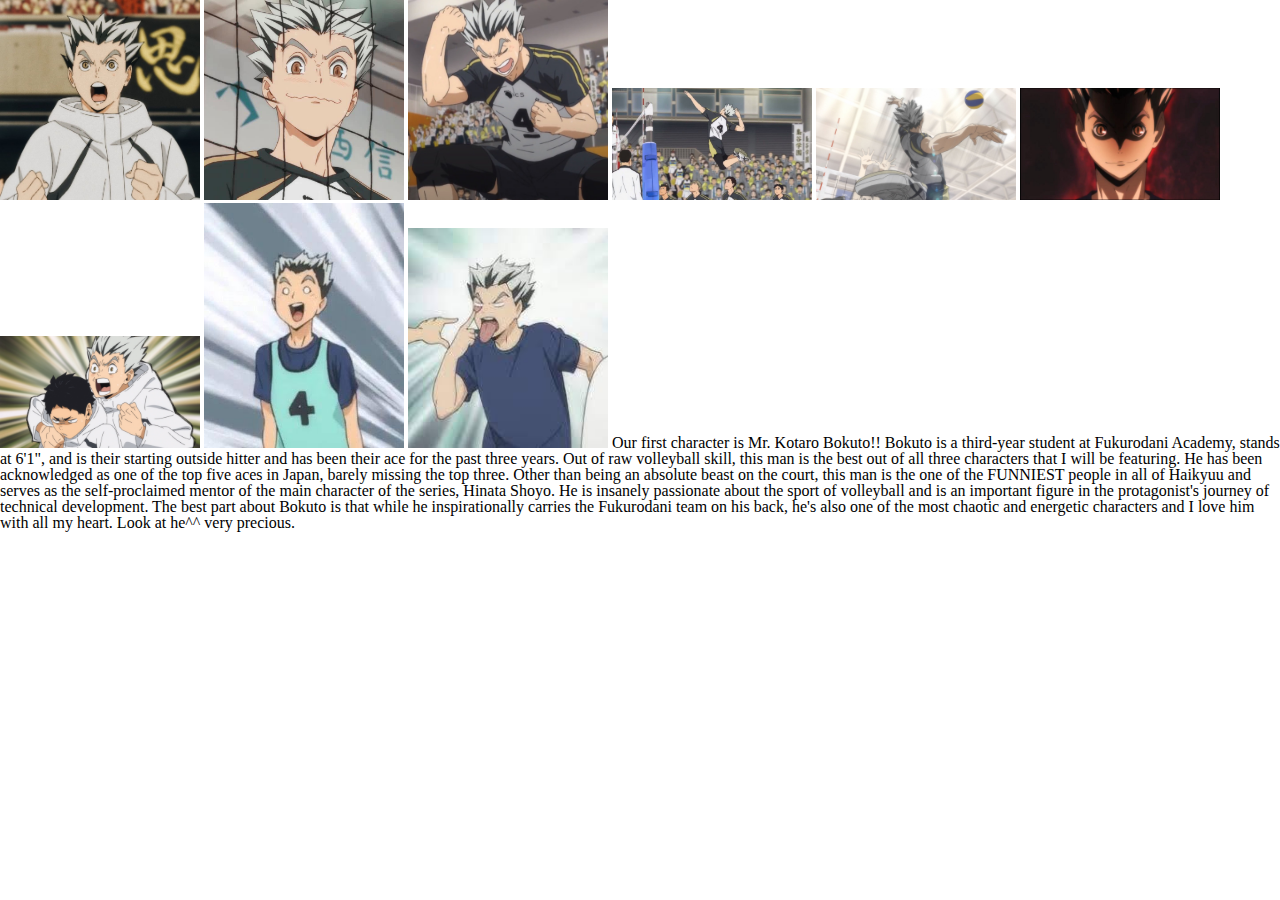
==== bokuto.html @ 075ced49 "Add files via upload" ====
<!DOCTYPE html>
<html lang="en">
<head>
    <meta charset="UTF-8">
    <link rel="stylesheet" type="text/css" href="css/html5reset.css">
    <link rel="stylesheet" type="text/css" href="css/style.css">
    <meta name="viewport" content="width=device-width, initial-scale=1.0">
    <link rel="shortcut icon" href="images/logo.ico" type="image/gif">
    <title>Kōtarō Bokuto</title>
</head>
<body>
    <main>
        <img src = "images/bokuto1.jpg" alt="" width="200"/>
        <img src = "images/bokuto2.jpg" alt="" width="200"/>
        <img src = "images/bokuto3.jpg" alt="" width="200"/>
        <img src = "images/bokuto4.jpg" alt="" width="200"/>
        <img src = "images/bokuto5.jpg" alt="" width="200"/>
        <img src = "images/bokuto6.jpg" alt="" width="200"/>
        <img src = "images/bokuto7.png" alt="" width="200"/>
        <img src = "images/bokuto8.jpg" alt="" width="200"/>
        <img src = "images/bokuto9.jpg" alt="" width="200"/>

        Our first character is Mr. Kotaro Bokuto!! Bokuto is a third-year student at Fukurodani Academy, stands at 6'1",
        and is their starting outside hitter and has been their ace for the past three years. Out of raw volleyball skill,
        this man is the best out of all three characters that I will be featuring. He has been acknowledged as one of the
        top five aces in Japan, barely missing the top three.

        Other than being an absolute beast on the court, this man is the one of the FUNNIEST people in all of Haikyuu and
        serves as the self-proclaimed mentor of the main character of the series, Hinata Shoyo. He is insanely passionate
        about the sport of volleyball and is an important figure in the protagonist's journey of technical development.
        The best part about Bokuto is that while he inspirationally carries the Fukurodani team on his back, he's also one 
        of the most chaotic and energetic characters and I love him with all my heart. Look at he^^ very precious.
    </main>
    <footer>

    </footer>
</body>
</html>
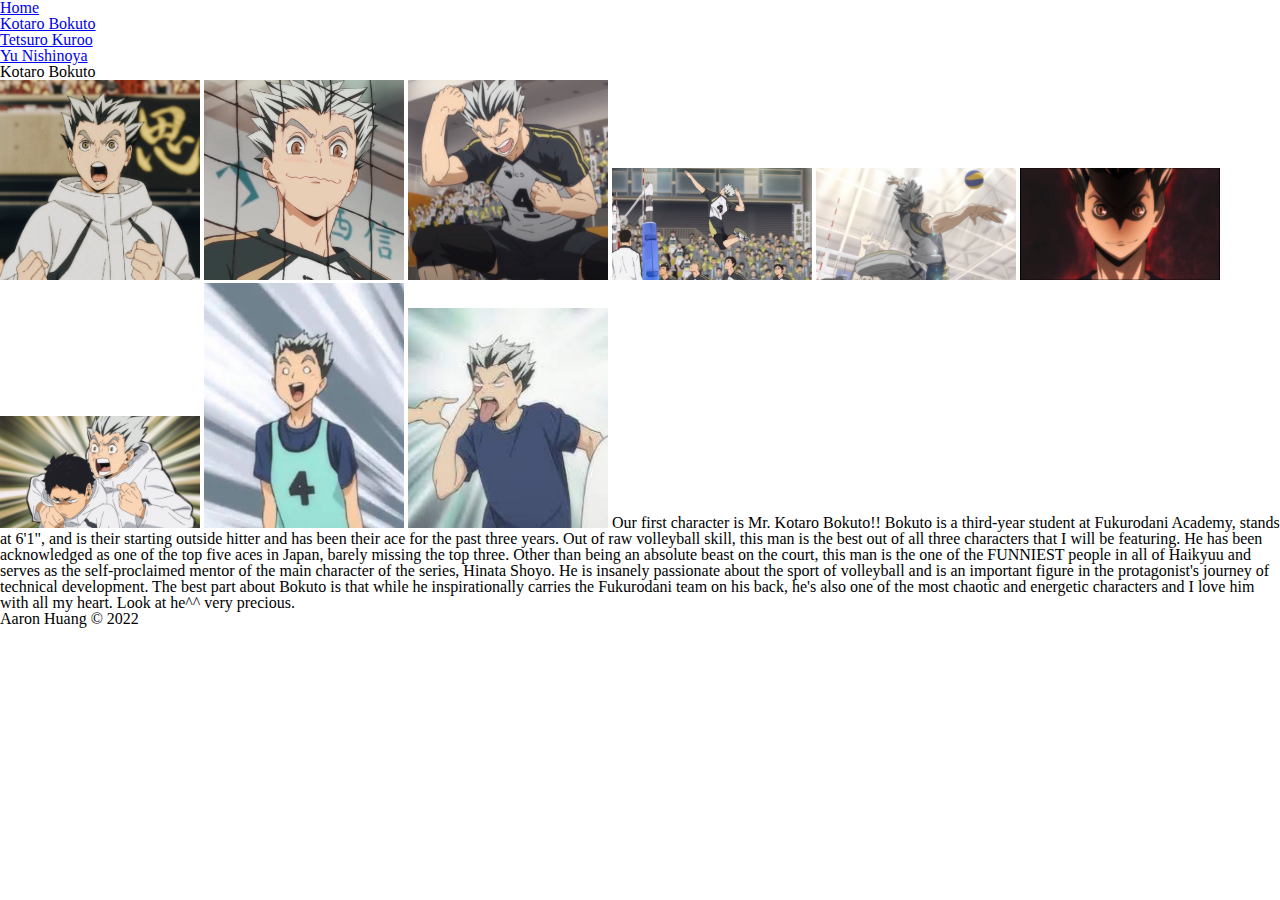
==== commit a4c07fb6: "Add files via upload" ====
--- a/bokuto.html
+++ b/bokuto.html
@@ -9,30 +9,42 @@
     <title>Kōtarō Bokuto</title>
 </head>
 <body>
-    <main>
-        <img src = "images/bokuto1.jpg" alt="" width="200"/>
-        <img src = "images/bokuto2.jpg" alt="" width="200"/>
-        <img src = "images/bokuto3.jpg" alt="" width="200"/>
-        <img src = "images/bokuto4.jpg" alt="" width="200"/>
-        <img src = "images/bokuto5.jpg" alt="" width="200"/>
-        <img src = "images/bokuto6.jpg" alt="" width="200"/>
-        <img src = "images/bokuto7.png" alt="" width="200"/>
-        <img src = "images/bokuto8.jpg" alt="" width="200"/>
-        <img src = "images/bokuto9.jpg" alt="" width="200"/>
+    <header>
+        <nav>
+            <ul>
+                <li><a href = "index.html">Home</a></li>
+                <li class = "active"><a href = "bokuto.html">Kotaro Bokuto</a></li>
+                <li><a href = "kuroo.html">Tetsuro Kuroo</a></li>
+                <li><a href = "nishinoya.html">Yu Nishinoya</a></li>
+            </ul>
+        </nav>
+        <h1>Kotaro Bokuto</h1>
+    </header>
+        <main>
+            <img src = "images/bokuto1.jpg" alt="Bokuto expressing excitement before the match" width="200"/>
+            <img src = "images/bokuto2.jpg" alt="Bokuto looking very proud of his last spike" width="200"/>
+            <img src = "images/bokuto3.jpg" alt="Bokuto getting very fired up about his performance" width="200"/>
+            <img src = "images/bokuto4.jpg" alt="Bokuto in the middle of his elegant spike windup" width="200"/>
+            <img src = "images/bokuto5.jpg" alt="Bokuto's exceptional spiking form from the back angle" width="200"/>
+            <img src = "images/bokuto6.jpg" alt="Bokuto with an extremely intimidating aura" width="200"/>
+            <img src = "images/bokuto7.png" alt="Bokuto overwhelming his setter, Akaashi, with his excitement" width="200"/>
+            <img src = "images/bokuto8.jpg" alt="Bokuto with a very blank derpy expression" width="200"/>
+            <img src = "images/bokuto9.jpg" alt="Bokuto making faces at someone else" width="200"/>
 
-        Our first character is Mr. Kotaro Bokuto!! Bokuto is a third-year student at Fukurodani Academy, stands at 6'1",
-        and is their starting outside hitter and has been their ace for the past three years. Out of raw volleyball skill,
-        this man is the best out of all three characters that I will be featuring. He has been acknowledged as one of the
-        top five aces in Japan, barely missing the top three.
+            Our first character is Mr. Kotaro Bokuto!! Bokuto is a third-year student at Fukurodani Academy, stands at 6'1",
+            and is their starting outside hitter and has been their ace for the past three years. Out of raw volleyball skill,
+            this man is the best out of all three characters that I will be featuring. He has been acknowledged as one of the
+            top five aces in Japan, barely missing the top three.
 
-        Other than being an absolute beast on the court, this man is the one of the FUNNIEST people in all of Haikyuu and
-        serves as the self-proclaimed mentor of the main character of the series, Hinata Shoyo. He is insanely passionate
-        about the sport of volleyball and is an important figure in the protagonist's journey of technical development.
-        The best part about Bokuto is that while he inspirationally carries the Fukurodani team on his back, he's also one 
-        of the most chaotic and energetic characters and I love him with all my heart. Look at he^^ very precious.
-    </main>
+            Other than being an absolute beast on the court, this man is the one of the FUNNIEST people in all of Haikyuu and
+            serves as the self-proclaimed mentor of the main character of the series, Hinata Shoyo. He is insanely passionate
+            about the sport of volleyball and is an important figure in the protagonist's journey of technical development.
+            The best part about Bokuto is that while he inspirationally carries the Fukurodani team on his back, he's also one 
+            of the most chaotic and energetic characters and I love him with all my heart. Look at he^^ very precious.
+        </main>
+    
     <footer>
-
+        <p>Aaron Huang &copy; 2022</p>
     </footer>
 </body>
 </html>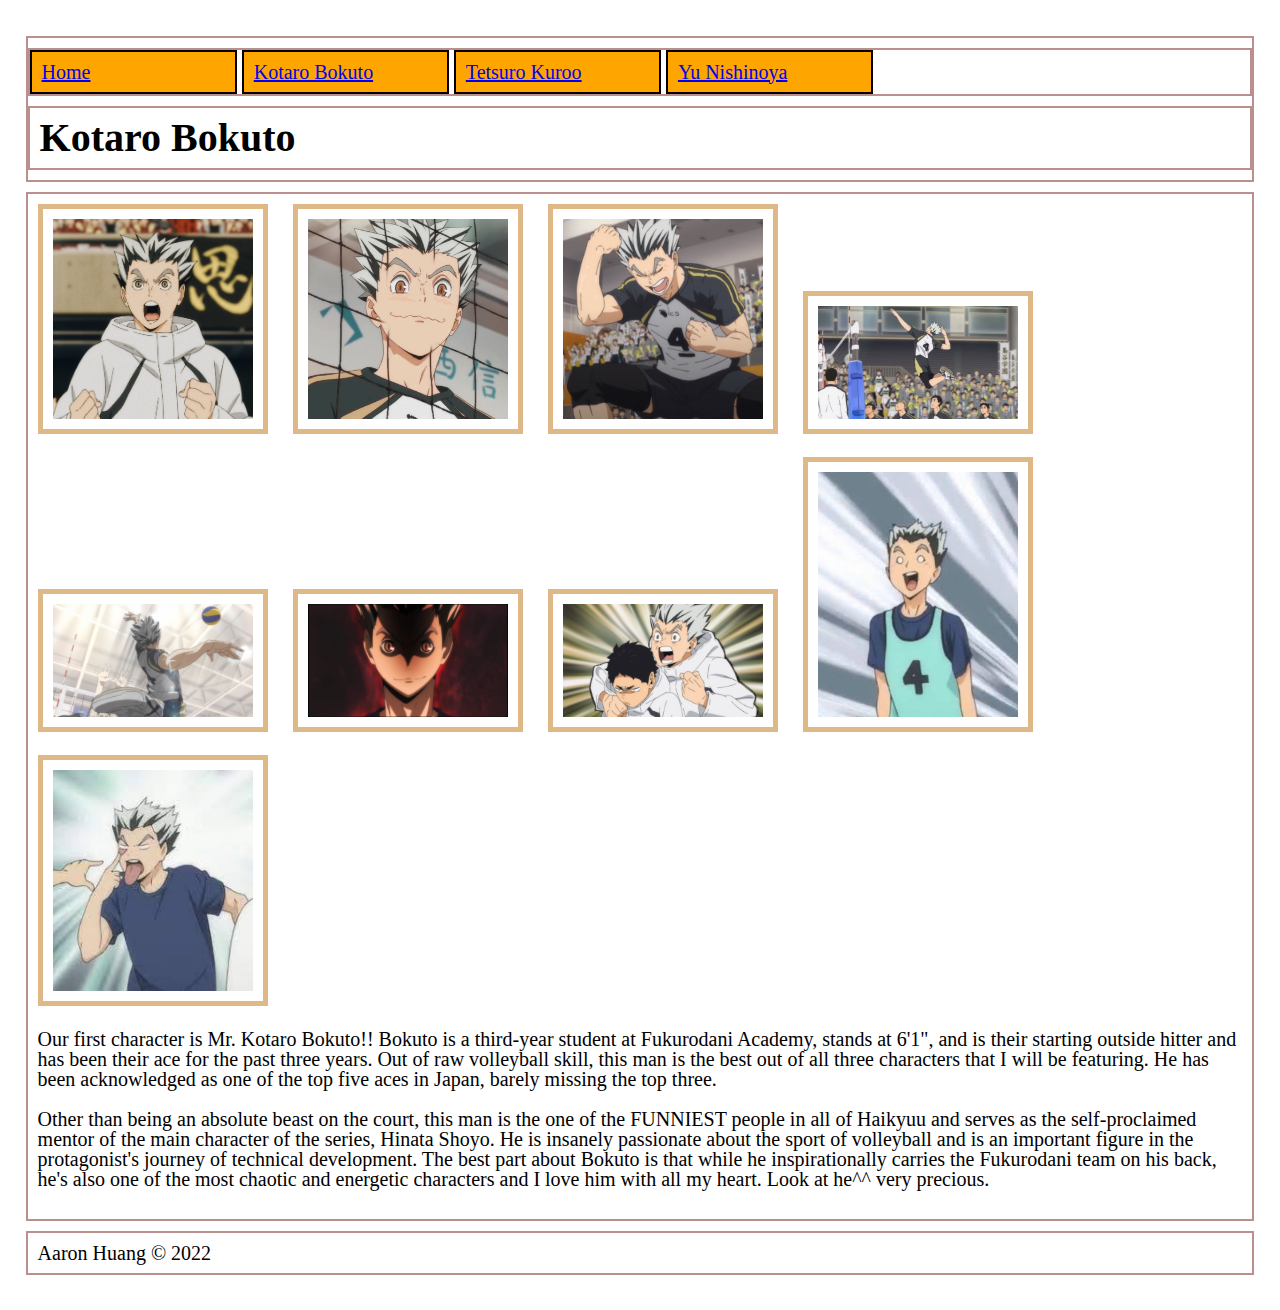
==== commit 8073fb62: "Add files via upload" ====
--- a/bokuto.html
+++ b/bokuto.html
@@ -31,16 +31,19 @@
             <img src = "images/bokuto8.jpg" alt="Bokuto with a very blank derpy expression" width="200"/>
             <img src = "images/bokuto9.jpg" alt="Bokuto making faces at someone else" width="200"/>
 
+            <p>
             Our first character is Mr. Kotaro Bokuto!! Bokuto is a third-year student at Fukurodani Academy, stands at 6'1",
             and is their starting outside hitter and has been their ace for the past three years. Out of raw volleyball skill,
             this man is the best out of all three characters that I will be featuring. He has been acknowledged as one of the
             top five aces in Japan, barely missing the top three.
-
-            Other than being an absolute beast on the court, this man is the one of the FUNNIEST people in all of Haikyuu and
-            serves as the self-proclaimed mentor of the main character of the series, Hinata Shoyo. He is insanely passionate
-            about the sport of volleyball and is an important figure in the protagonist's journey of technical development.
-            The best part about Bokuto is that while he inspirationally carries the Fukurodani team on his back, he's also one 
-            of the most chaotic and energetic characters and I love him with all my heart. Look at he^^ very precious.
+                <div>
+                Other than being an absolute beast on the court, this man is the one of the FUNNIEST people in all of Haikyuu and
+                serves as the self-proclaimed mentor of the main character of the series, Hinata Shoyo. He is insanely passionate
+                about the sport of volleyball and is an important figure in the protagonist's journey of technical development.
+                The best part about Bokuto is that while he inspirationally carries the Fukurodani team on his back, he's also one 
+                of the most chaotic and energetic characters and I love him with all my heart. Look at he^^ very precious.
+                </div>
+            </p>
         </main>
     
     <footer>
--- a/css/style.css
+++ b/css/style.css
@@ -0,0 +1,49 @@
+body {
+    margin: 1%;
+    padding: 1%;
+    font-size: 125%;
+    font-style: normal;
+}
+
+h1 {
+    font-size: 2em;
+    font-weight: bold;
+}
+
+img {
+    border: 5px solid burlywood;
+    padding: 10px;
+    margin: 10px;
+}
+
+p, h1 {
+    padding: 10px;
+}
+
+img:hover {
+    border: 5px dashed cadetblue;
+    padding: 10px;
+    margin: 10px;
+}
+
+div {
+    padding: 10px;
+}
+
+header, nav, main, h1, footer{
+	border: 2px solid rosybrown;
+	margin: 10px 0;
+}
+
+nav li{
+	background-color: orange;
+	padding: 10px;
+	width: 25%;
+	border: 2px solid black;
+	display: inline-block;
+	width: 15%;
+}
+
+.active {
+    color: orange;
+}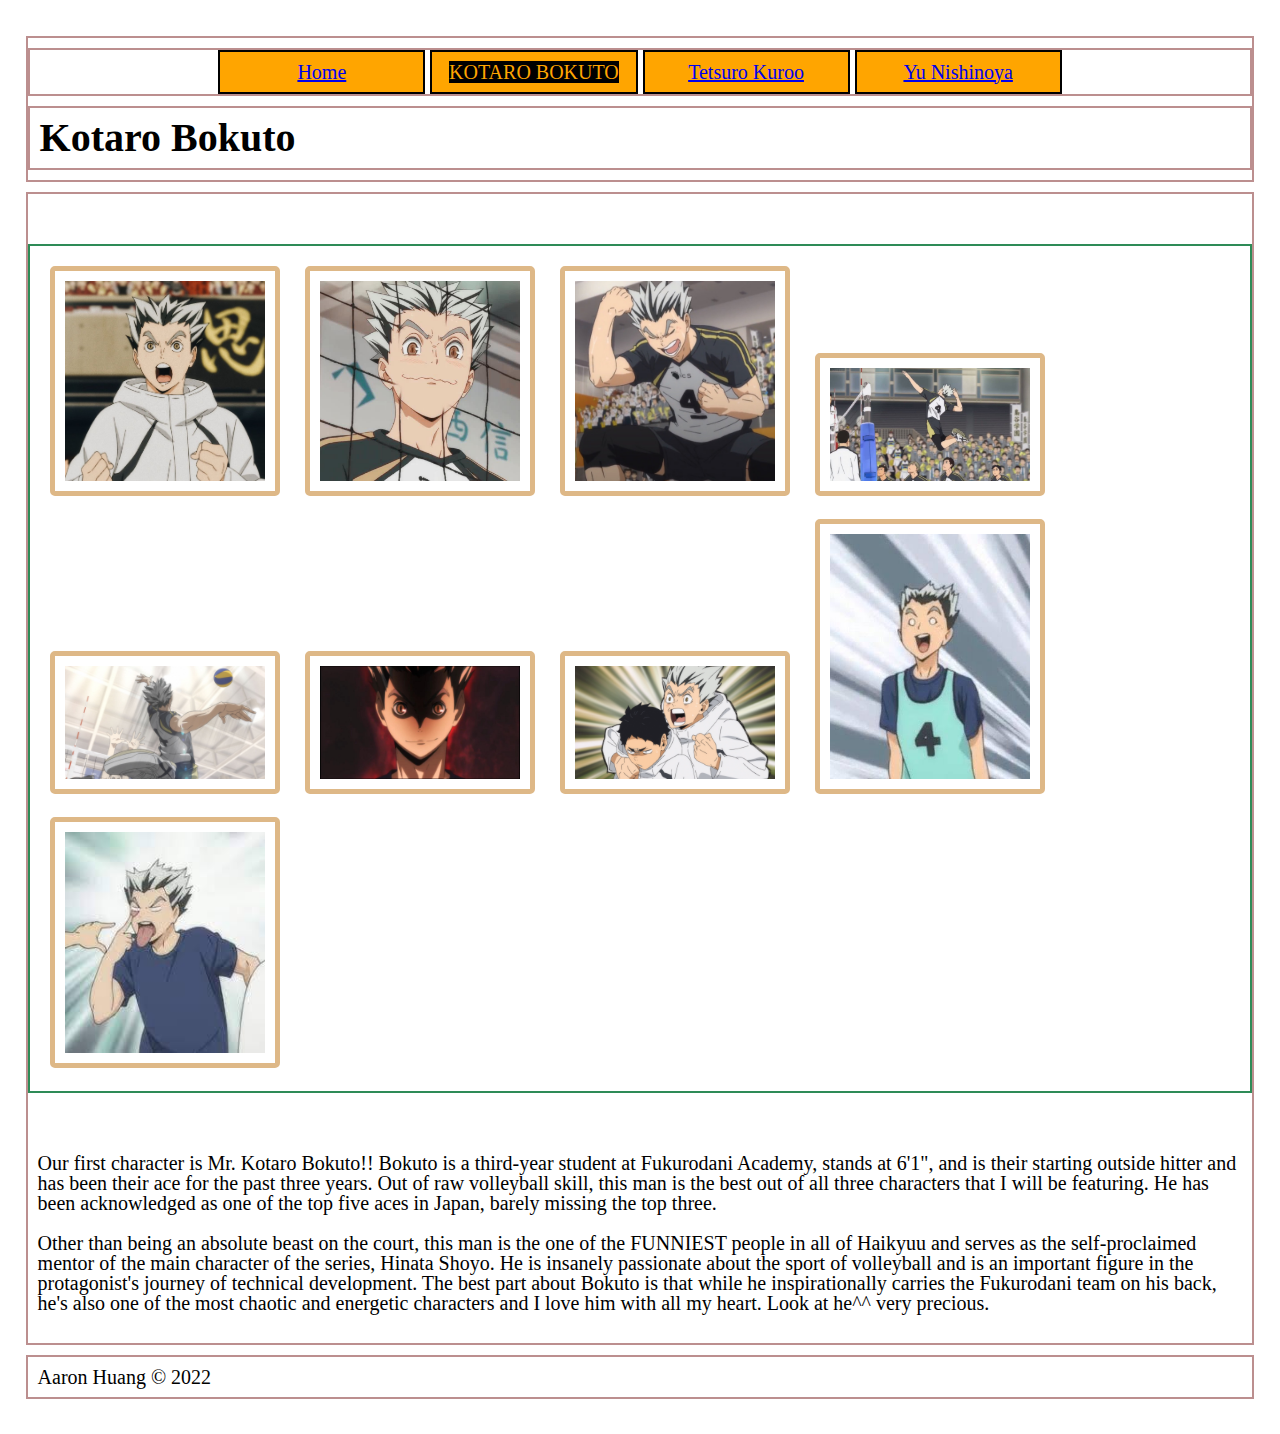
==== commit a4f5e9ab: "Add files via upload" ====
--- a/bokuto.html
+++ b/bokuto.html
@@ -21,16 +21,17 @@
         <h1>Kotaro Bokuto</h1>
     </header>
         <main>
-            <img src = "images/bokuto1.jpg" alt="Bokuto expressing excitement before the match" width="200"/>
-            <img src = "images/bokuto2.jpg" alt="Bokuto looking very proud of his last spike" width="200"/>
-            <img src = "images/bokuto3.jpg" alt="Bokuto getting very fired up about his performance" width="200"/>
-            <img src = "images/bokuto4.jpg" alt="Bokuto in the middle of his elegant spike windup" width="200"/>
-            <img src = "images/bokuto5.jpg" alt="Bokuto's exceptional spiking form from the back angle" width="200"/>
-            <img src = "images/bokuto6.jpg" alt="Bokuto with an extremely intimidating aura" width="200"/>
-            <img src = "images/bokuto7.png" alt="Bokuto overwhelming his setter, Akaashi, with his excitement" width="200"/>
-            <img src = "images/bokuto8.jpg" alt="Bokuto with a very blank derpy expression" width="200"/>
-            <img src = "images/bokuto9.jpg" alt="Bokuto making faces at someone else" width="200"/>
-
+            <div class="pix">
+                <img src = "images/bokuto1.jpg" alt="Bokuto expressing excitement before the match" width="200"/>
+                <img src = "images/bokuto2.jpg" alt="Bokuto looking very proud of his last spike" width="200"/>
+                <img src = "images/bokuto3.jpg" alt="Bokuto getting very fired up about his performance" width="200"/>
+                <img src = "images/bokuto4.jpg" alt="Bokuto in the middle of his elegant spike windup" width="200"/>
+                <img src = "images/bokuto5.jpg" alt="Bokuto's exceptional spiking form from the back angle" width="200"/>
+                <img src = "images/bokuto6.jpg" alt="Bokuto with an extremely intimidating aura" width="200"/>
+                <img src = "images/bokuto7.png" alt="Bokuto overwhelming his setter, Akaashi, with his excitement" width="200"/>
+                <img src = "images/bokuto8.jpg" alt="Bokuto with a very blank derpy expression" width="200"/>
+                <img src = "images/bokuto9.jpg" alt="Bokuto making faces at someone else" width="200"/>
+            </div>
             <p>
             Our first character is Mr. Kotaro Bokuto!! Bokuto is a third-year student at Fukurodani Academy, stands at 6'1",
             and is their starting outside hitter and has been their ace for the past three years. Out of raw volleyball skill,
--- a/css/style.css
+++ b/css/style.css
@@ -14,6 +14,7 @@
     border: 5px solid burlywood;
     padding: 10px;
     margin: 10px;
+    border-radius: 5px;
 }
 
 p, h1 {
@@ -26,13 +27,37 @@
     margin: 10px;
 }
 
+img:nth-child(3n + 3):hover {
+    border: 8px solid salmon;
+    padding: 10px;
+    margin: 10px;
+    border-radius: 10px;
+}
+
+img:nth-child(3n + 3):hover {
+    filter: grayscale();
+    border: 8px dashed salmon;
+    padding: 10px;
+    margin: 10px;
+    border-radius: 10px;
+}
+
 div {
     padding: 10px;
+}
+
+.pix {
+    border: 2px solid seagreen;
+    margin: 50px 0;
 }
 
 header, nav, main, h1, footer{
 	border: 2px solid rosybrown;
 	margin: 10px 0;
+}
+
+nav {
+    text-align: center;
 }
 
 nav li{
@@ -42,8 +67,13 @@
 	border: 2px solid black;
 	display: inline-block;
 	width: 15%;
+    text-align: center;
 }
 
-.active {
+.active a{
     color: orange;
+    background-color: black;
+    
+    text-transform: uppercase;
+    text-decoration: none;
 }